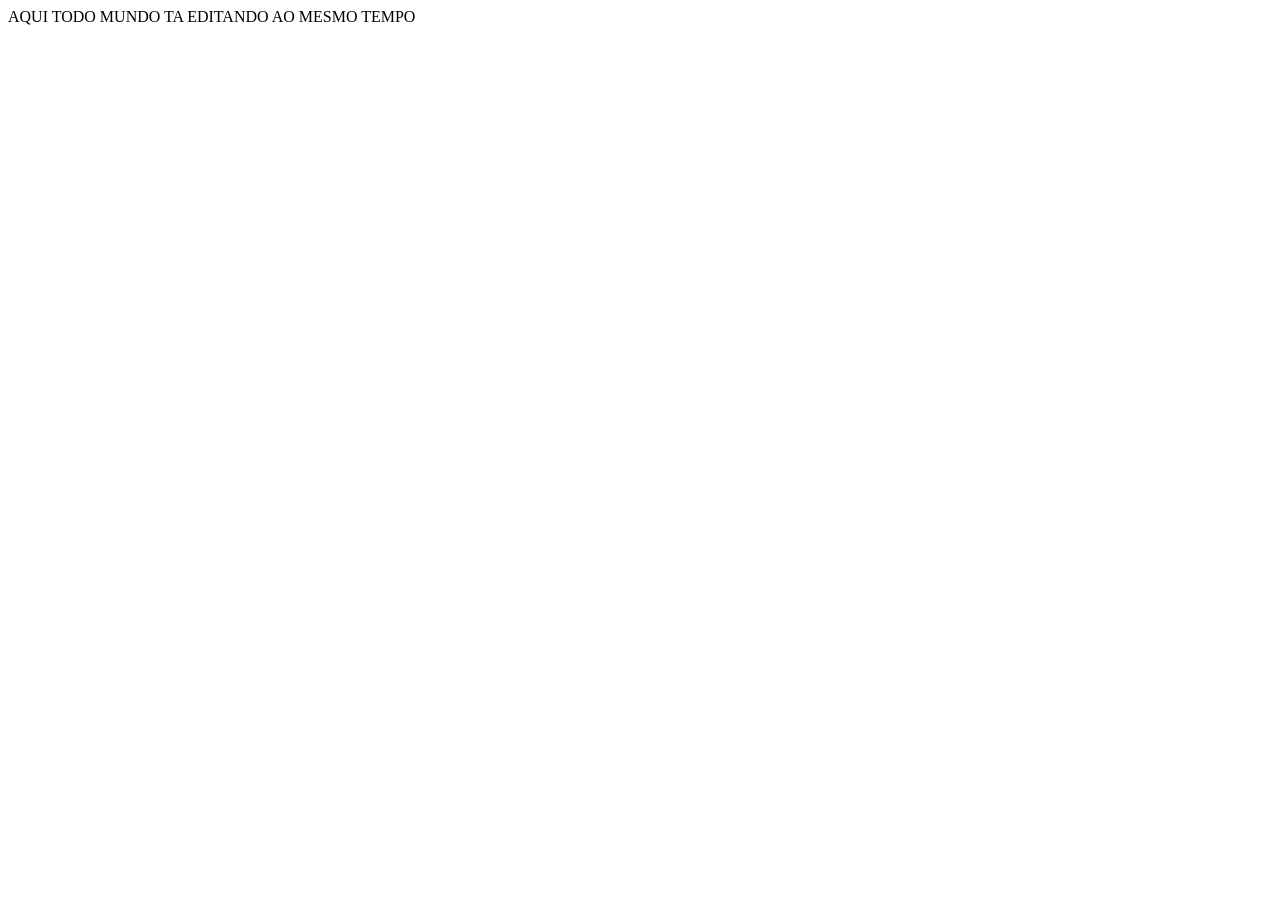
==== tela.html @ 7a6d197c "Commit de teste inicial" ====
<!DOCTYPE html>
<html lang="pt-br">

<head>
    <meta charset="UTF-8">
    <meta name="viewport" content="width=device-width, initial-scale=1.0">
    <script src="https://code.responsivevoice.org/responsivevoice.js"></script>
    <link rel="preconnect" href="https://fonts.googleapis.com">
    <link rel="preconnect" href="https://fonts.gstatic.com" crossorigin>
    <link href="https://fonts.googleapis.com/css2?family=Chakra+Petch:wght@700&family=Inter:wght@400;700&display=swap"
        rel="stylesheet">
    <link rel="stylesheet" href="style.css">
    <title>JS Game</title>
</head>

<body>

    <div class="container">
        AQUI TODO MUNDO TA EDITANDO AO MESMO TEMPO
    </div>




    <script src="app.js" defer></script>
</body>

</html>
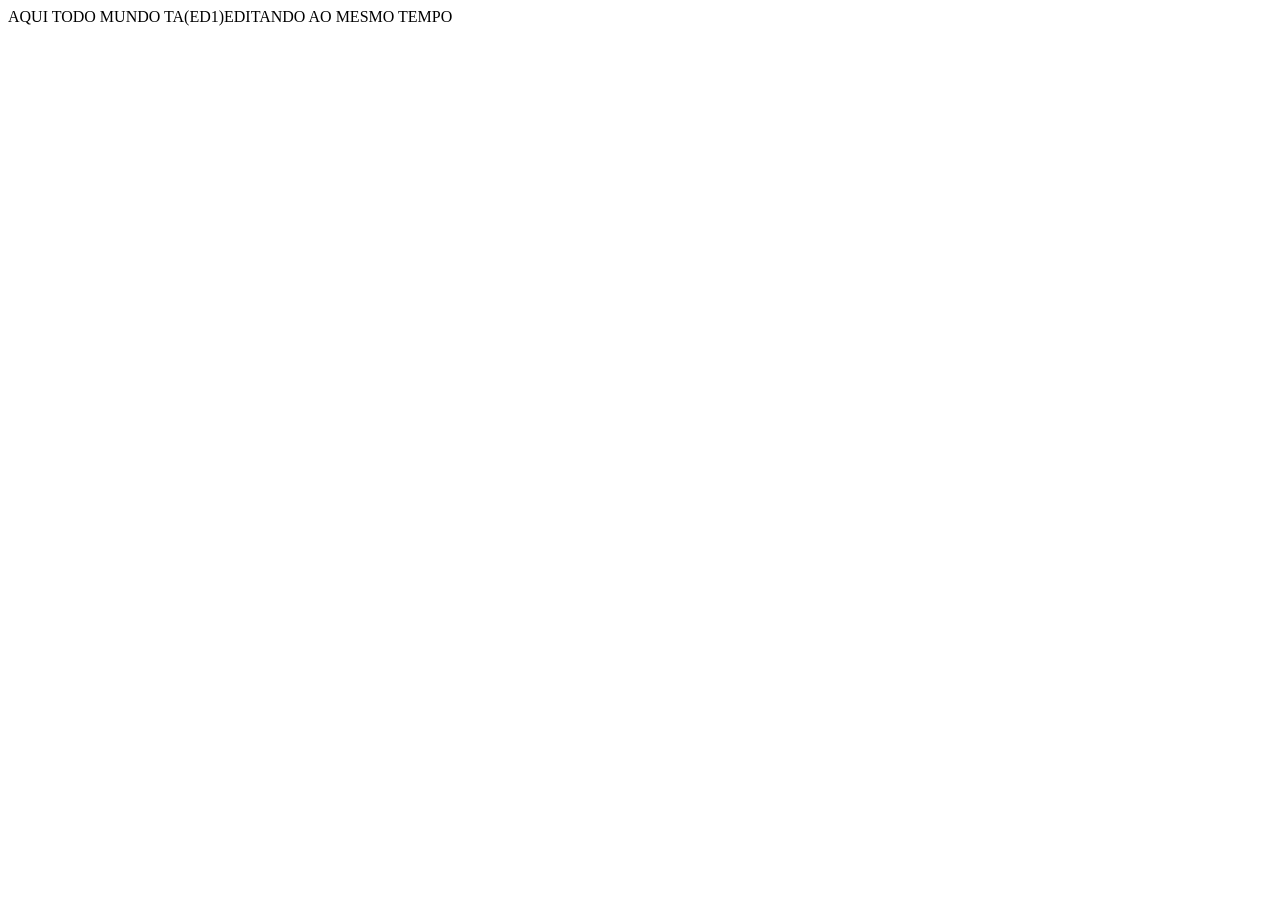
==== commit bfb7c200: "Ed1" ====
--- a/tela.html
+++ b/tela.html
@@ -16,7 +16,7 @@
 <body>
 
     <div class="container">
-        AQUI TODO MUNDO TA EDITANDO AO MESMO TEMPO
+        AQUI TODO MUNDO TA(ED1)EDITANDO AO MESMO TEMPO
     </div>
 
 
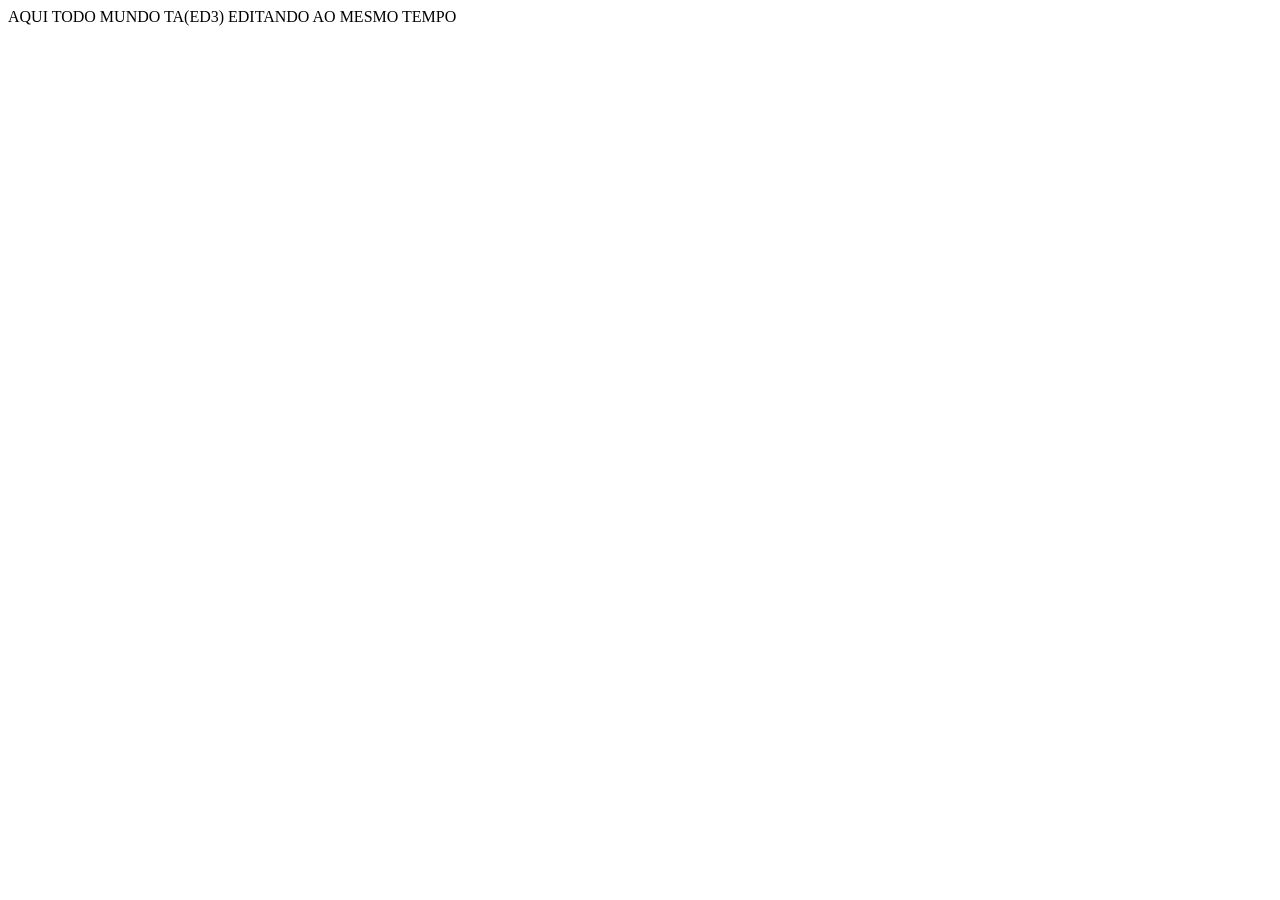
==== commit 2e4c3171: "ED3" ====
--- a/tela.html
+++ b/tela.html
@@ -16,7 +16,7 @@
 <body>
 
     <div class="container">
-        AQUI TODO MUNDO TA(ED1)EDITANDO AO MESMO TEMPO
+        AQUI TODO MUNDO TA(ED3) EDITANDO AO MESMO TEMPO
     </div>
 
 
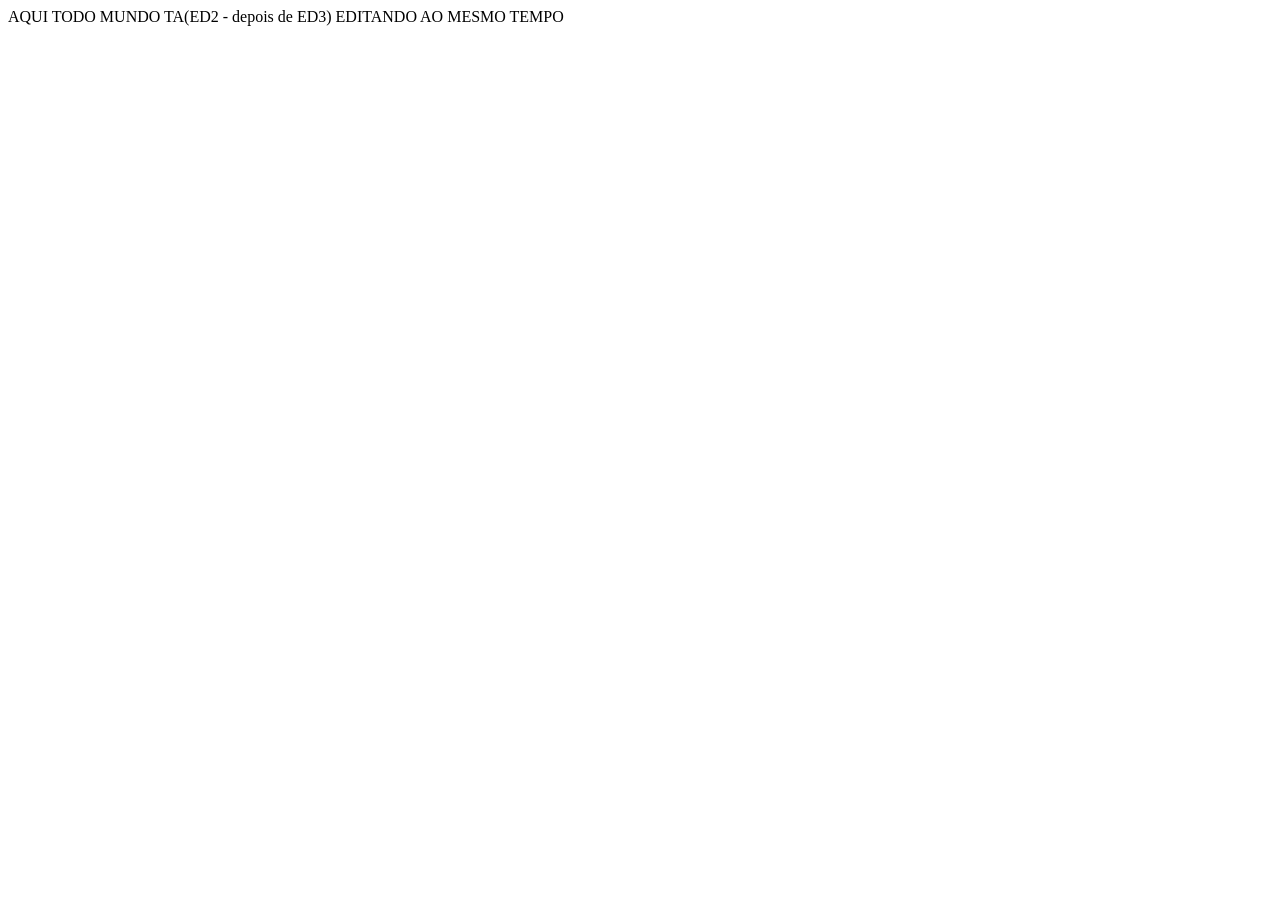
==== commit 31e56abe: "ED3" ====
--- a/tela.html
+++ b/tela.html
@@ -16,7 +16,7 @@
 <body>
 
     <div class="container">
-        AQUI TODO MUNDO TA(ED3) EDITANDO AO MESMO TEMPO
+        AQUI TODO MUNDO TA(ED2 - depois de ED3) EDITANDO AO MESMO TEMPO
     </div>
 
 
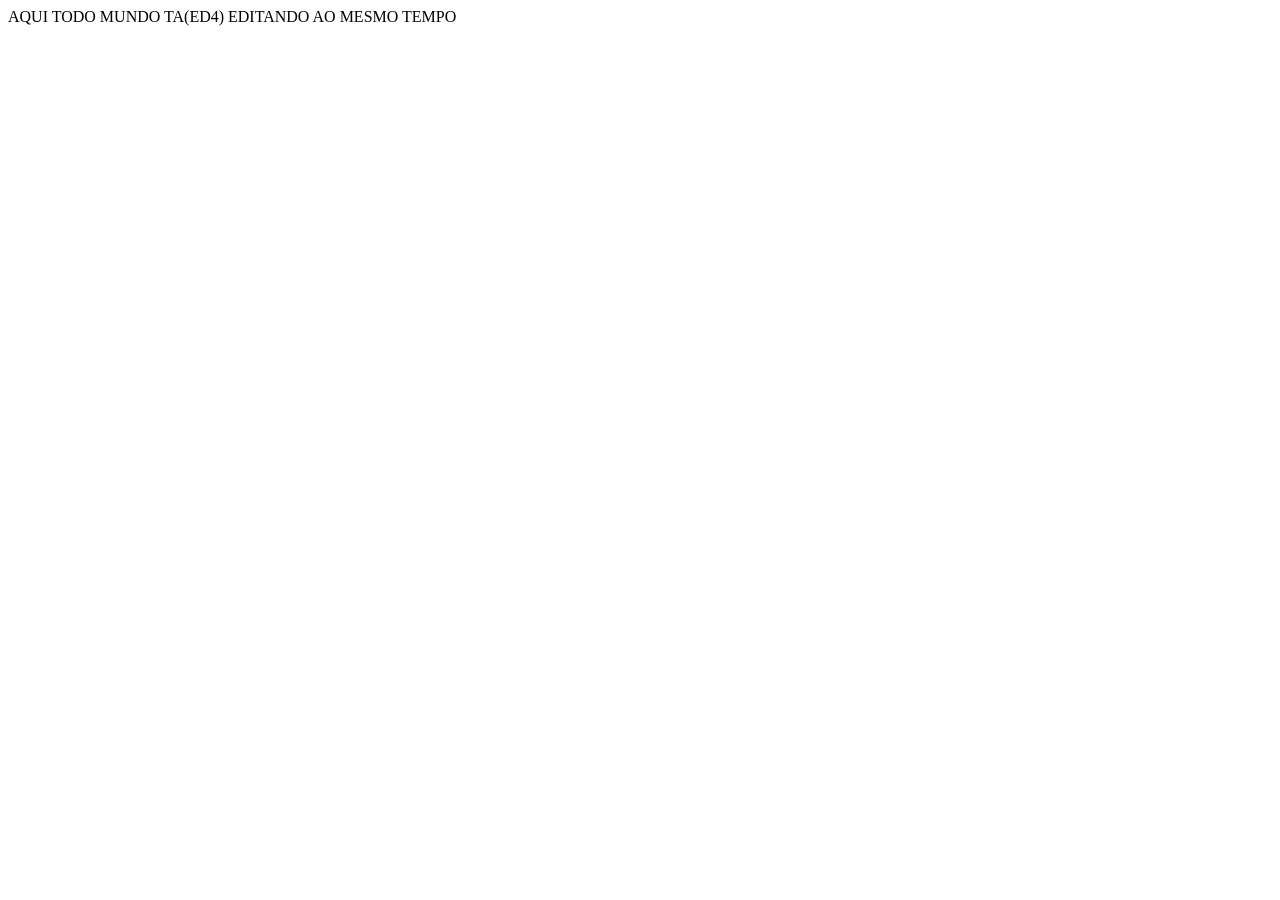
==== commit 4ff331b6: "ED4" ====
--- a/tela.html
+++ b/tela.html
@@ -16,7 +16,7 @@
 <body>
 
     <div class="container">
-        AQUI TODO MUNDO TA(ED2 - depois de ED3) EDITANDO AO MESMO TEMPO
+        AQUI TODO MUNDO TA(ED4) EDITANDO AO MESMO TEMPO
     </div>
 
 
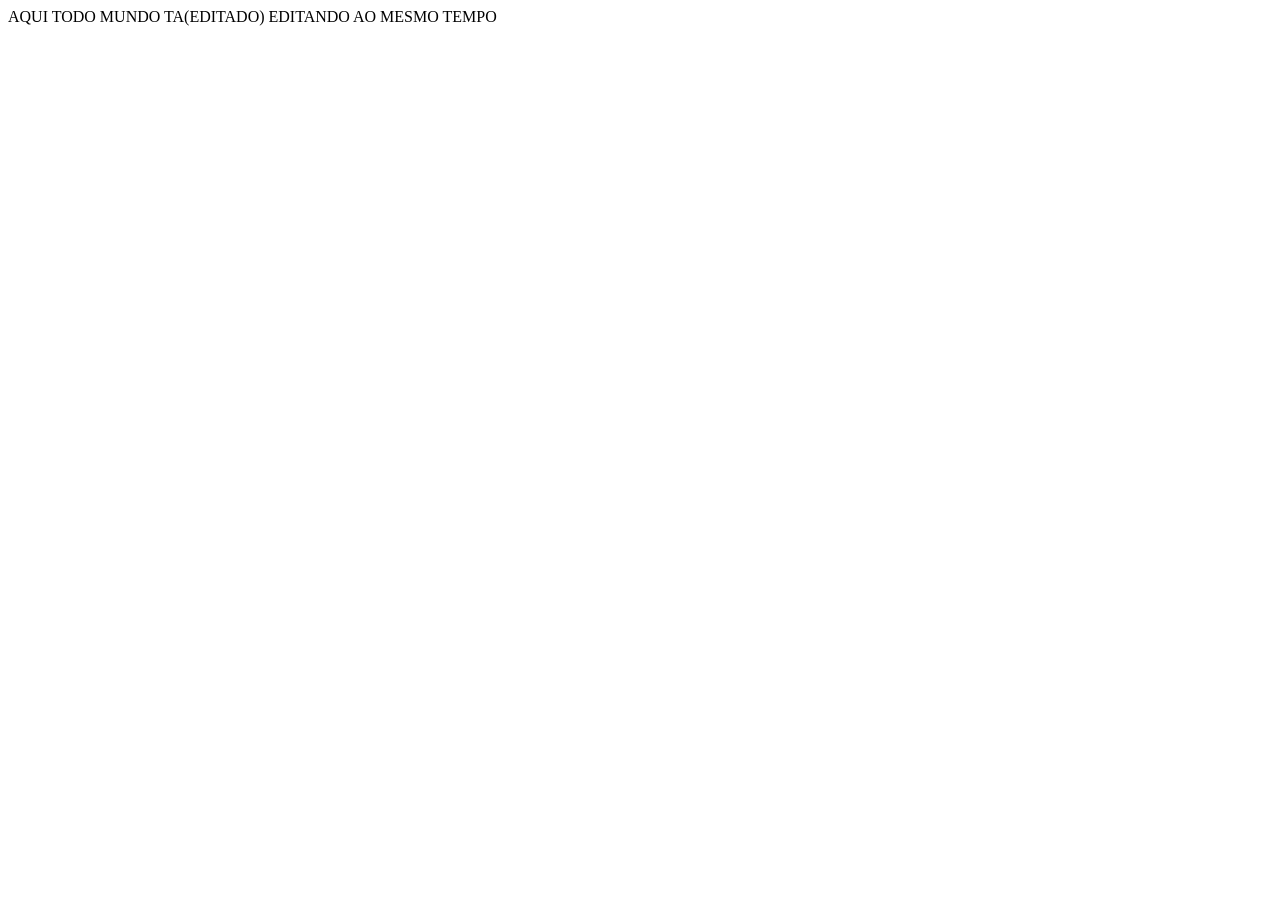
==== commit 6063e682: "Fim" ====
--- a/tela.html
+++ b/tela.html
@@ -16,7 +16,7 @@
 <body>
 
     <div class="container">
-        AQUI TODO MUNDO TA(ED4) EDITANDO AO MESMO TEMPO
+        AQUI TODO MUNDO TA(EDITADO) EDITANDO AO MESMO TEMPO
     </div>
 
 
